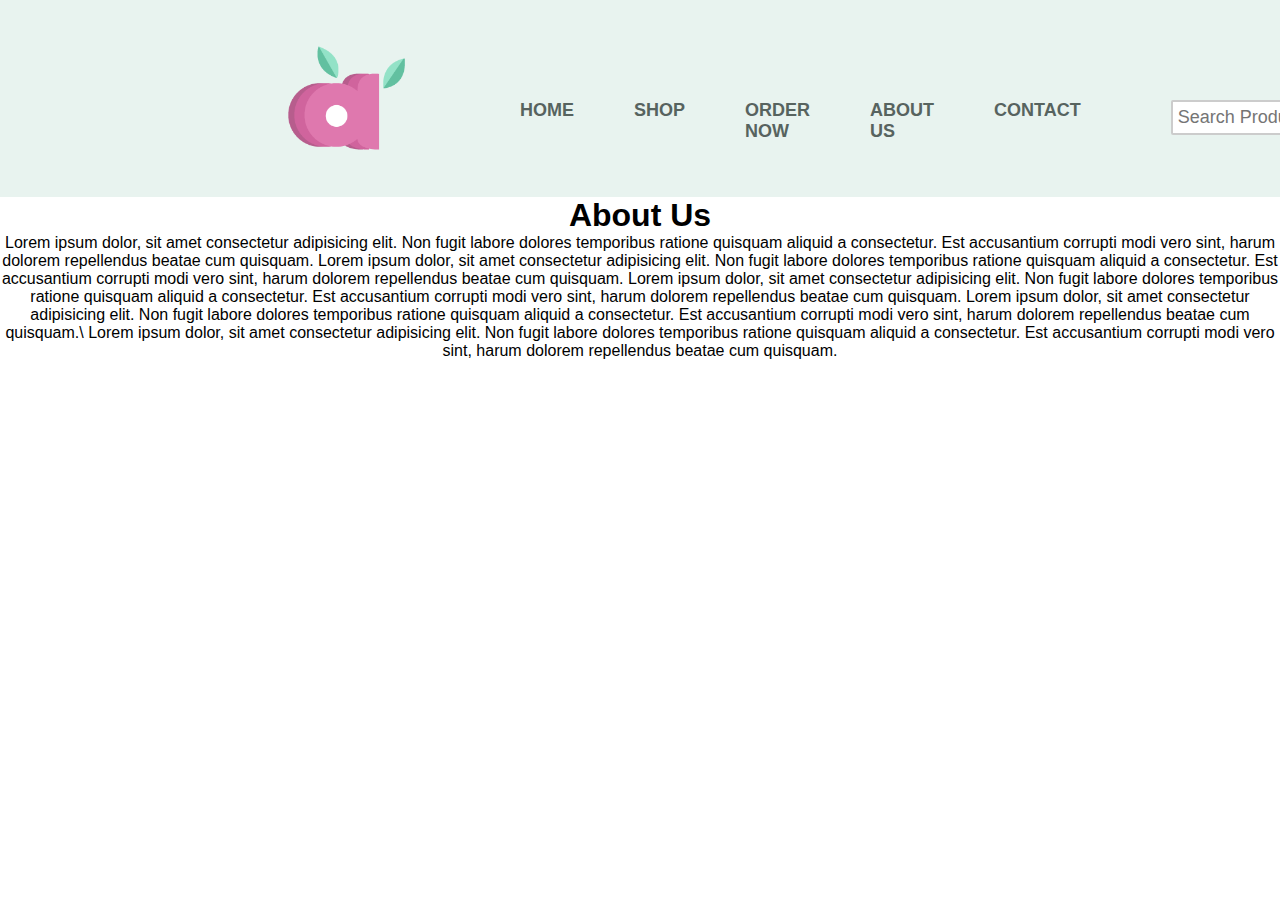
==== aboutus.html @ c6f8774c "added and updated the nav bar" ====
<html>
    <head>
        <title>About Us</title>
        <link rel="stylesheet" href="style.css">
        <link rel="stylesheet" href="allstyle.css">
    </head>
    <body>

        <div class="cont1">
            <div class="cont1-logo">
                <img  src="./img/aaalogo2.png" class="logo" alt="AAA logo" >
            </div>
             <div class="cont1-button">
                   <ul class="cont1-ul">
                        <li><a href="home.html" class="list">HOME</a></li>
                        <li><a href="products.html" class="list">SHOP</a></li>
                        <li><a href="order.php" class="list">ORDER NOW</a></li>
                        <li><a href="aboutus.html" class="list">ABOUT US</a></li>
                        <li><a href="contact.php" class="list">CONTACT</a></li>
                        <li><input type="search" placeholder="Search Products" class="search-bar"></li>
                    </ul> 
            </div>
        </div>

        <div class="header">
            <div class="main">
                <center>
                    <div class="img">
                    </div>
                <h1>About Us</h1>
                <p>
                    Lorem ipsum dolor, sit amet consectetur adipisicing elit. Non fugit labore dolores temporibus ratione quisquam aliquid a consectetur. Est accusantium corrupti modi vero sint, harum dolorem repellendus beatae cum quisquam.
                    Lorem ipsum dolor, sit amet consectetur adipisicing elit. Non fugit labore dolores temporibus ratione quisquam aliquid a consectetur. Est accusantium corrupti modi vero sint, harum dolorem repellendus beatae cum quisquam.
                    Lorem ipsum dolor, sit amet consectetur adipisicing elit. Non fugit labore dolores temporibus ratione quisquam aliquid a consectetur. Est accusantium corrupti modi vero sint, harum dolorem repellendus beatae cum quisquam.
                    Lorem ipsum dolor, sit amet consectetur adipisicing elit. Non fugit labore dolores temporibus ratione quisquam aliquid a consectetur. Est accusantium corrupti modi vero sint, harum dolorem repellendus beatae cum quisquam.\
                    Lorem ipsum dolor, sit amet consectetur adipisicing elit. Non fugit labore dolores temporibus ratione quisquam aliquid a consectetur. Est accusantium corrupti modi vero sint, harum dolorem repellendus beatae cum quisquam.
                </p>
                </center>
            </div>
        </div>
    </body>
</html>
---- allstyle.css ----
html {
    scroll-behavior: smooth;
  }
*{
    margin: 0;
    padding: 0;
    font-family: Helvetica, sans-serif;
}
/* NAV BAR */
.logo{
    width: 150px;
    height: 150px;
}
.cont1{
    display: flex;
    align-content: center;
    position: sticky;
    background-color: #e8f3ef;
    width: 100%;
    margin-top: 0;
}
.cont1-logo{
    display: flex;
    margin: 32px 30px 15px 270px;
}
.list, li{
    font-style: none;
    font-size: 18px;
    text-decoration: none;
    color:#57635f;
    list-style: none;
    font-weight: bold;
    gap: 15px;
    margin-left: 30px;
    display: flex;
}
.list:hover{
    background-color: #57be9c;
    padding: 10px;
    border-radius: 5px;
    color:aliceblue;
}
.search-bar{
    margin-left: 60px;
    padding: 5px;
    font-size: 15px;
    font-size: large;
    width: 300px;
}
.search-bar:hover{
    padding: 15px;
    border-radius: 5px;
    font-size: medium;
}
.cont1-ul{
    display: flex;
    align-items: flex-start;
}
.cont1-button{
    display: flex;
    align-content: space-between;
    margin: 100px 0px 32px 10px;
}
/* START OF BANNER / CONTAINER TWO */
.cont2-div1,
.cont2-quote{
    display: flex;
    justify-content: center;
}
.cont2-banner{
    margin-top: 90px;
    width: 1200px;
    height: 600px;
}
.cont2-quote{
    font-size: 36px;
    font-style: italic;
    text-align: center;
    padding: 100px;
    color:#57635f;
}
/* END OF BANNER / CONTAINER TWO */
/* LOG IN DESIGN */
.login-page{
    background-color: #e8f3ef;
}
#main-logindiv,#regform-main{
    display: flex;
    justify-content: center;
    align-content: center;
    margin-top: 10%;
}
.login,
.regform{
    background-color:#DF78AE;
    width: 300px;
    height: 300px;
    border-radius: 10px;
    padding: 50px;
}
.login-div1,
.login-div2,
.regform-div,
.regform-submit{
    display: flex;
    justify-content: center;
    font-size: large;
    align-content: space-between;
    margin-bottom: 15px;
}
.login-input{
    padding: 10px;
    width: 600px;
    border-radius: 5px;
}
.login-div1{
    margin-top: 10px;
}
.login-button, .signup-button{
    display: flex;
    justify-content: center;
    align-items: center;
}
.loginbutton{
    padding: 10px;
    width: 600px;
    font-size: larger;
    text-decoration: none;
    color: #99a09d;
}
.signup-button{
    margin-top: 40px;
}
/* REGISTRATION FORM */
.regform{
    background-color: #93E2C7;
    color:#57635f;
    height: 500px;
}
.regform-submit{
    padding: 5px;
    font-size: medium;
}
 /* START OF CONTAINER THREE */
 .cont3{
     background-color: #d1e7de;
     padding: 20px;
 }
.cont3-div2,
.cont3-title{
    display: flex;
    justify-content: center;
    align-content: center;
}
.cont3-title{
    padding: 30px;
    color:#404644;
}
.cont3-img{
    height: 300px;
    width: 300px;
    margin-bottom: 40px;
    /* display: flex; */
}
.cont3-shopnow{
    background-color: #57be9c;
    height: 20px;
    padding: 10px;
    margin: 150px 0 0 60px;
}
.shopnow{
    color: #e8f3ef;
    font-weight: bold;
    text-decoration: none;
}
 /* END OF CONTAINER THREE */
 /* START OF CONTAINER FOUR */
.cont4,
.footer{
    display: flex;
    justify-content: center;
    align-content: center;
}
.cont4-div1{
    display: flex;
    border-width: 5px;
    border-color: #93E2C7;
    border-style: solid;
    border-radius: 15px;
    padding: 30px;
    margin: 60px;
}
.cont4-title{
    font-weight: bold;
    font-size: 25px;
    color:#4f5553;
}
.cont4-info{
    color:#404644;
    font-style: italic;
}
.cont4-ordernow{
    background-color: rgb(57, 189, 189);
    padding: 10px;
    height: 20px;
    margin-left: 80px;
}
 /* END OF CONTAINER FOUR */
 /* START OF FOOTER */
 .footer{
    background-color: #404644;
    padding: 30px;
 }
 .footer-text{
     font-size: 18px;
     color: #e4f0eb;
     text-align: center;
 }
 /* END OF FOOTER */

 /* START OF PRODUCTS */
.product-title{
    margin-top: 90px;
    /* position: relative; */
    justify-content: center;
    align-content: center;
}
.desc1{
    display: flex;
    justify-content: center;
    justify-items: center;
    color: #404644;
    font-size: 40px;
}
.prod-img{
    display: flex;
}
.prod-text{
    margin: 20px 0 0 50px;
    color: #404644;
    font-size: 30px;
}
.prod-info{
    margin: 0 0 50px 50px;
    font-style: italic;
    color: #57635f;
}
 /* END OF PRODUCTS */
 
 /* START OF CONTACT US */

#div1{
	width:495px;
	height:600px;
	padding:6%;
	margin-top:0%;
	margin-left:30%;
	border:3px solid #6e3653;
    ;
    border-radius: 10px;
	background-color:#DF78AE;
	font-family: Helvetica, sans-serif;
	color:white;
}

textarea {
  height: 100px;
}
input, select, textarea {
  border-radius: 2px;
  border: 2px solid #ccc;
  box-sizing: border-box;
  font-size: 1.25em;
  font-family: Helvetica, sans-serif;
  width: 500px;
  padding: 8px;


}

button {
  height: 70px;
  width: 200px;
  margin-top: 45px;
  margin-left:30%;
  background: #62C0A0;
  color: white;
  border: 2px solid #93E2C7;
  font-size: 1.25em;
  font-family: 'Rockwell';
  border-radius: 4px;
  cursor: pointer;
}

button:hover {
  border: 2px solid #459076;
}

.myDiv{
  color: white;
  font-size: 2em;
  font-family: Helvetica, sans-serif;
  height:1px;
  margin-left: 60px;
  margin-top:60px;
}
.contact-title{
    padding: 30px;
}
 /* END OF CONTACT US */
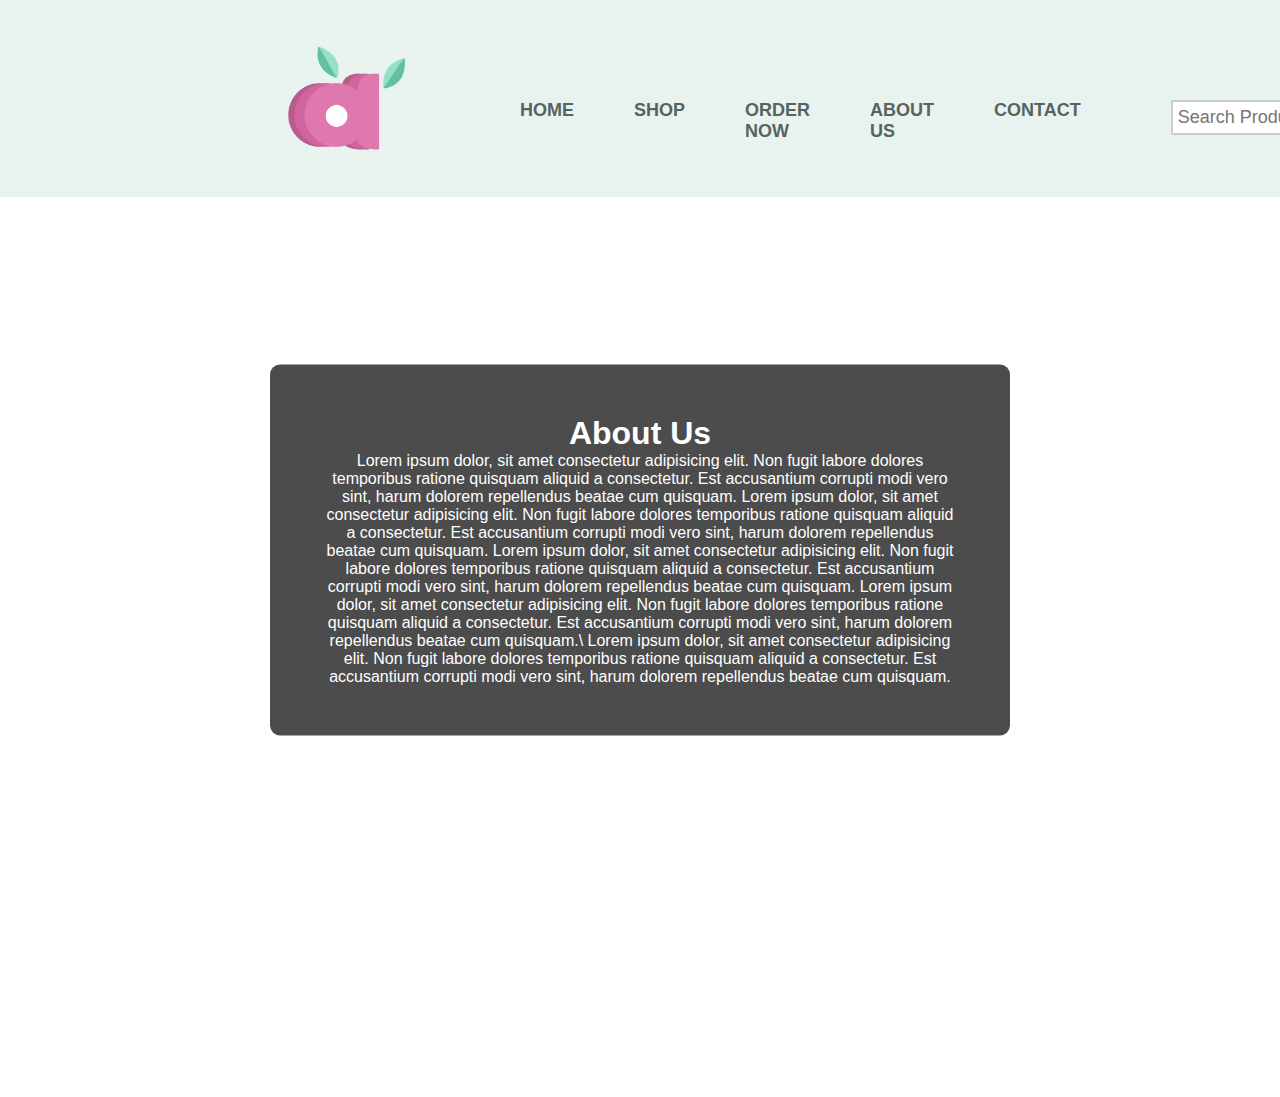
==== commit 915eab21: "edited about page" ====
--- a/aboutus.html
+++ b/aboutus.html
@@ -3,6 +3,7 @@
         <title>About Us</title>
         <link rel="stylesheet" href="style.css">
         <link rel="stylesheet" href="allstyle.css">
+        <link rel="icon" href="img/aaalogo2.png">
     </head>
     <body>
 
--- a/style.css
+++ b/style.css
@@ -0,0 +1,37 @@
+body{
+    margin: 0;
+    padding: 0;
+    font-family: Century Gothic;
+}
+.header{
+    height: 100vh;
+    width: 100%;
+    background-color: white;
+    background-size: cover;
+    background-position: center;
+}
+.main{
+    width: 50%;
+    background: rgba(0,0,0,.7);
+    color: #ffffff;
+    text-align: center;
+    padding: 50px;
+    position: absolute;
+    top: 50%;
+    left: 50%;
+    border-radius: 10px;
+    transform: translate(-50%,-50%);
+    margin-top: 100px;
+}
+.img{
+    height: 65px;
+    width: 70px;
+    background: url("clean.jpg")no-repeat;
+    background-size: cover;
+    background-position: center;
+    border-radius: 25px;
+    position: absolute;
+    top: 0%;
+    left: 50%;
+    transform: translate(-50%,-50%);
+}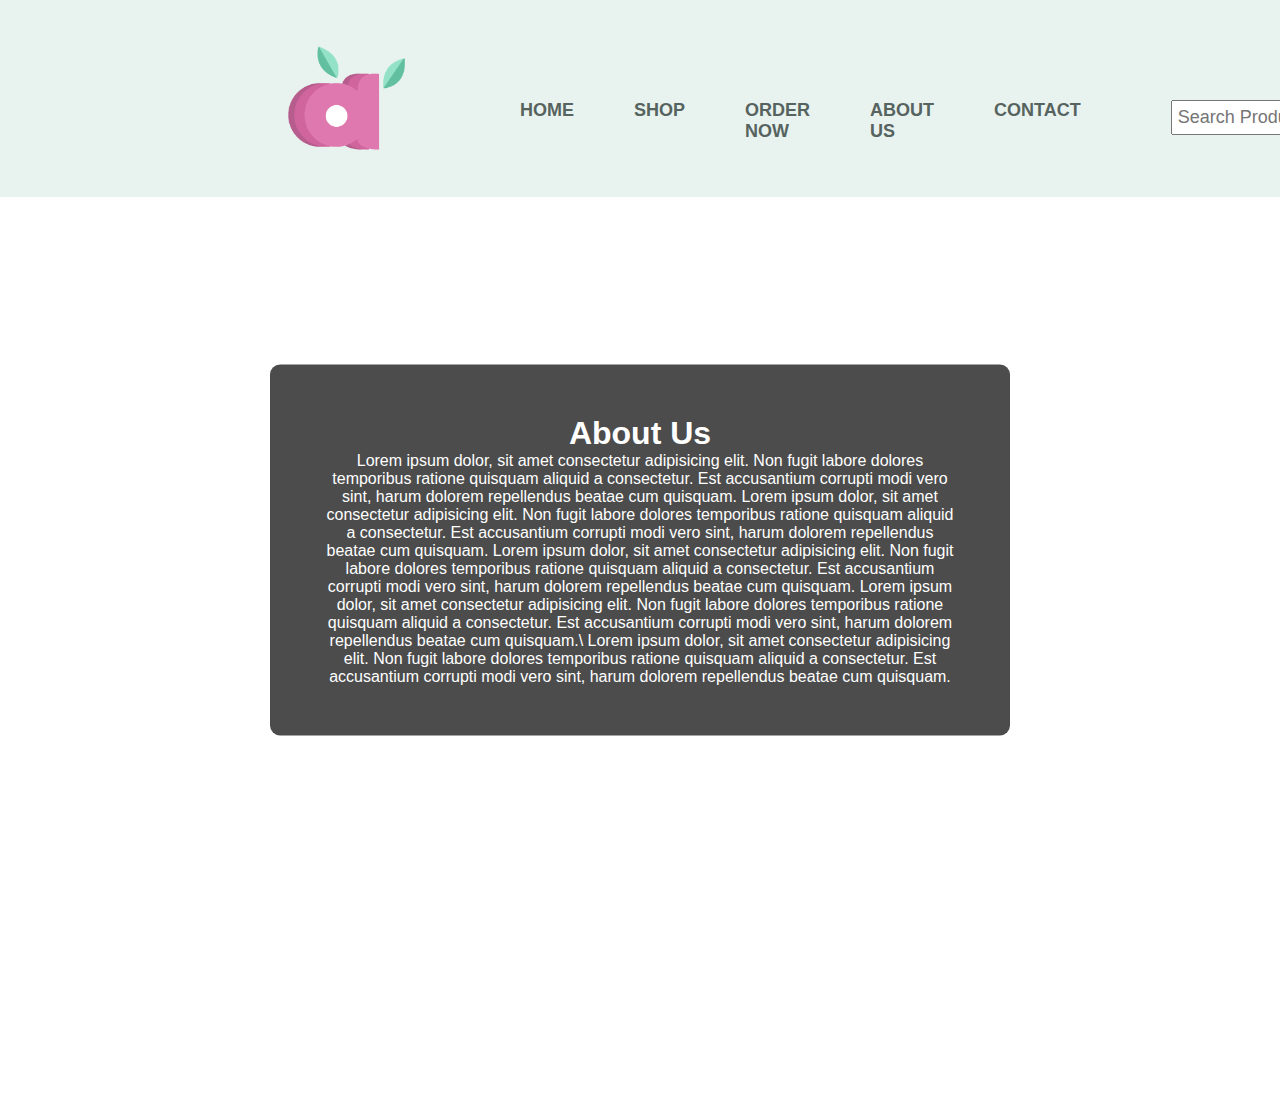
==== commit 4d9ecf15: "updated nav bar" ====
--- a/aboutus.html
+++ b/aboutus.html
@@ -14,8 +14,8 @@
              <div class="cont1-button">
                    <ul class="cont1-ul">
                         <li><a href="home.html" class="list">HOME</a></li>
-                        <li><a href="products.html" class="list">SHOP</a></li>
-                        <li><a href="order.php" class="list">ORDER NOW</a></li>
+                        <li><a href="order.html" class="list">SHOP</a></li>
+                        <li><a href="order.html" class="list">ORDER NOW</a></li>
                         <li><a href="aboutus.html" class="list">ABOUT US</a></li>
                         <li><a href="contact.php" class="list">CONTACT</a></li>
                         <li><input type="search" placeholder="Search Products" class="search-bar"></li>
--- a/allstyle.css
+++ b/allstyle.css
@@ -93,6 +93,7 @@
 .login,
 .regform{
     background-color:#DF78AE;
+    color:#313634;
     width: 300px;
     height: 300px;
     border-radius: 10px;
@@ -109,7 +110,7 @@
     margin-bottom: 15px;
 }
 .login-input{
-    padding: 10px;
+    padding: 5px;
     width: 600px;
     border-radius: 5px;
 }
@@ -122,7 +123,7 @@
     align-items: center;
 }
 .loginbutton{
-    padding: 10px;
+    padding: 20px;
     width: 600px;
     font-size: larger;
     text-decoration: none;
@@ -138,7 +139,7 @@
     height: 500px;
 }
 .regform-submit{
-    padding: 5px;
+    padding: 2px;
     font-size: medium;
 }
  /* START OF CONTAINER THREE */
@@ -246,65 +247,12 @@
     color: #57635f;
 }
  /* END OF PRODUCTS */
- 
- /* START OF CONTACT US */
-
-#div1{
-	width:495px;
-	height:600px;
-	padding:6%;
-	margin-top:0%;
-	margin-left:30%;
-	border:3px solid #6e3653;
-    ;
+.checkout-button{
+    margin:30px;
+    padding:20px;
+    background-color: orange;
+    border-style: none;
     border-radius: 10px;
-	background-color:#DF78AE;
-	font-family: Helvetica, sans-serif;
-	color:white;
-}
-
-textarea {
-  height: 100px;
-}
-input, select, textarea {
-  border-radius: 2px;
-  border: 2px solid #ccc;
-  box-sizing: border-box;
-  font-size: 1.25em;
-  font-family: Helvetica, sans-serif;
-  width: 500px;
-  padding: 8px;
-
-
-}
-
-button {
-  height: 70px;
-  width: 200px;
-  margin-top: 45px;
-  margin-left:30%;
-  background: #62C0A0;
-  color: white;
-  border: 2px solid #93E2C7;
-  font-size: 1.25em;
-  font-family: 'Rockwell';
-  border-radius: 4px;
-  cursor: pointer;
-}
-
-button:hover {
-  border: 2px solid #459076;
-}
-
-.myDiv{
-  color: white;
-  font-size: 2em;
-  font-family: Helvetica, sans-serif;
-  height:1px;
-  margin-left: 60px;
-  margin-top:60px;
-}
-.contact-title{
-    padding: 30px;
-}
- /* END OF CONTACT US */+    font-weight: bold;
+    font-size: 18px;
+}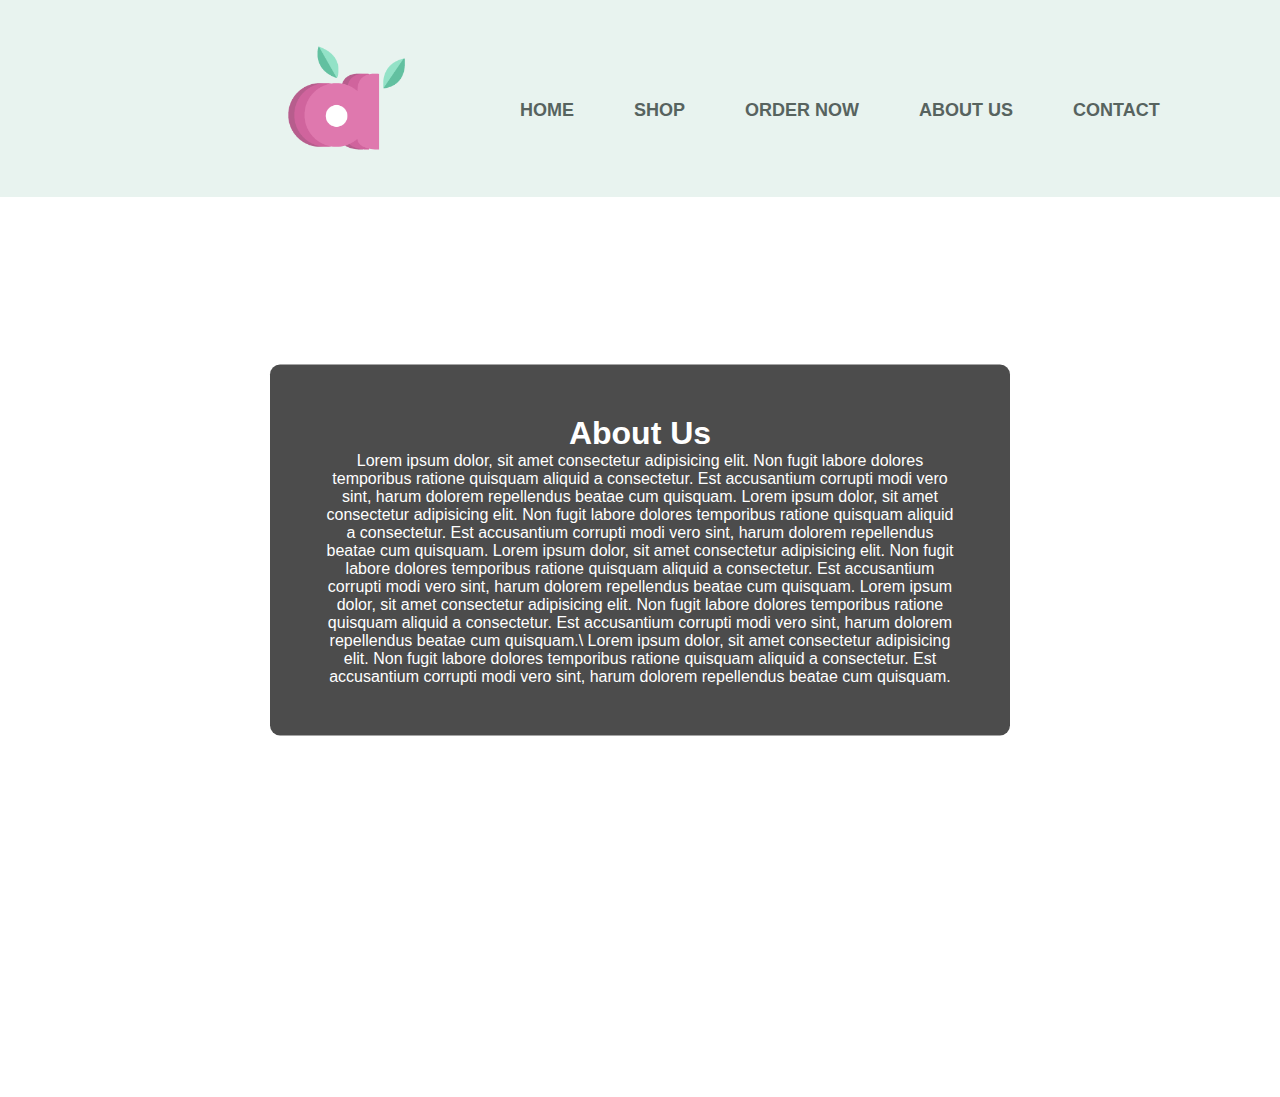
==== commit e3888004: "remove search button" ====
--- a/aboutus.html
+++ b/aboutus.html
@@ -18,7 +18,7 @@
                         <li><a href="order.html" class="list">ORDER NOW</a></li>
                         <li><a href="aboutus.html" class="list">ABOUT US</a></li>
                         <li><a href="contact.php" class="list">CONTACT</a></li>
-                        <li><input type="search" placeholder="Search Products" class="search-bar"></li>
+                        <!-- <li><input type="search" placeholder="Search Products" class="search-bar"></li> -->
                     </ul> 
             </div>
         </div>
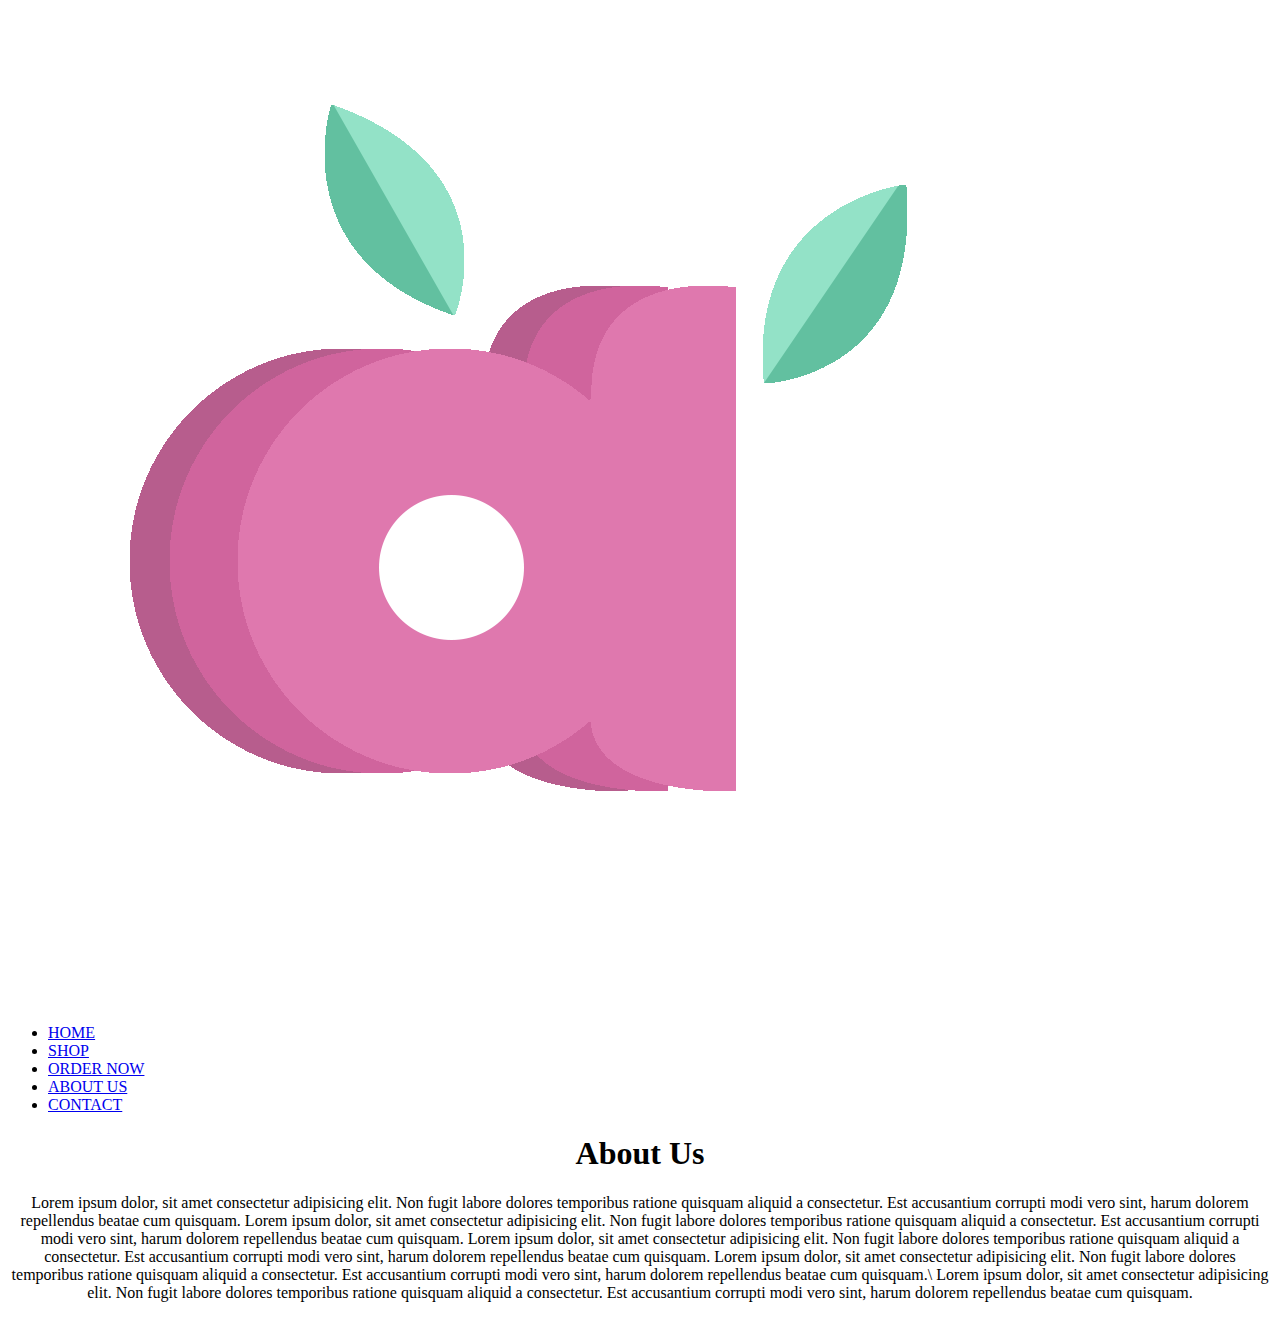
==== commit 46023832: "modify nav bar and stylesheet link" ====
--- a/aboutus.html
+++ b/aboutus.html
@@ -1,8 +1,8 @@
 <html>
     <head>
         <title>About Us</title>
-        <link rel="stylesheet" href="style.css">
-        <link rel="stylesheet" href="allstyle.css">
+        <link rel="stylesheet" href="style/style.css">
+        <link rel="stylesheet" href="style/allstyle.css">
         <link rel="icon" href="img/aaalogo2.png">
     </head>
     <body>
@@ -14,14 +14,13 @@
              <div class="cont1-button">
                    <ul class="cont1-ul">
                         <li><a href="home.html" class="list">HOME</a></li>
-                        <li><a href="order.html" class="list">SHOP</a></li>
+                        <li><a href="products.html" class="list">SHOP</a></li>
                         <li><a href="order.html" class="list">ORDER NOW</a></li>
                         <li><a href="aboutus.html" class="list">ABOUT US</a></li>
                         <li><a href="contact.php" class="list">CONTACT</a></li>
-                        <!-- <li><input type="search" placeholder="Search Products" class="search-bar"></li> -->
                     </ul> 
             </div>
-        </div>
+    </div>
 
         <div class="header">
             <div class="main">
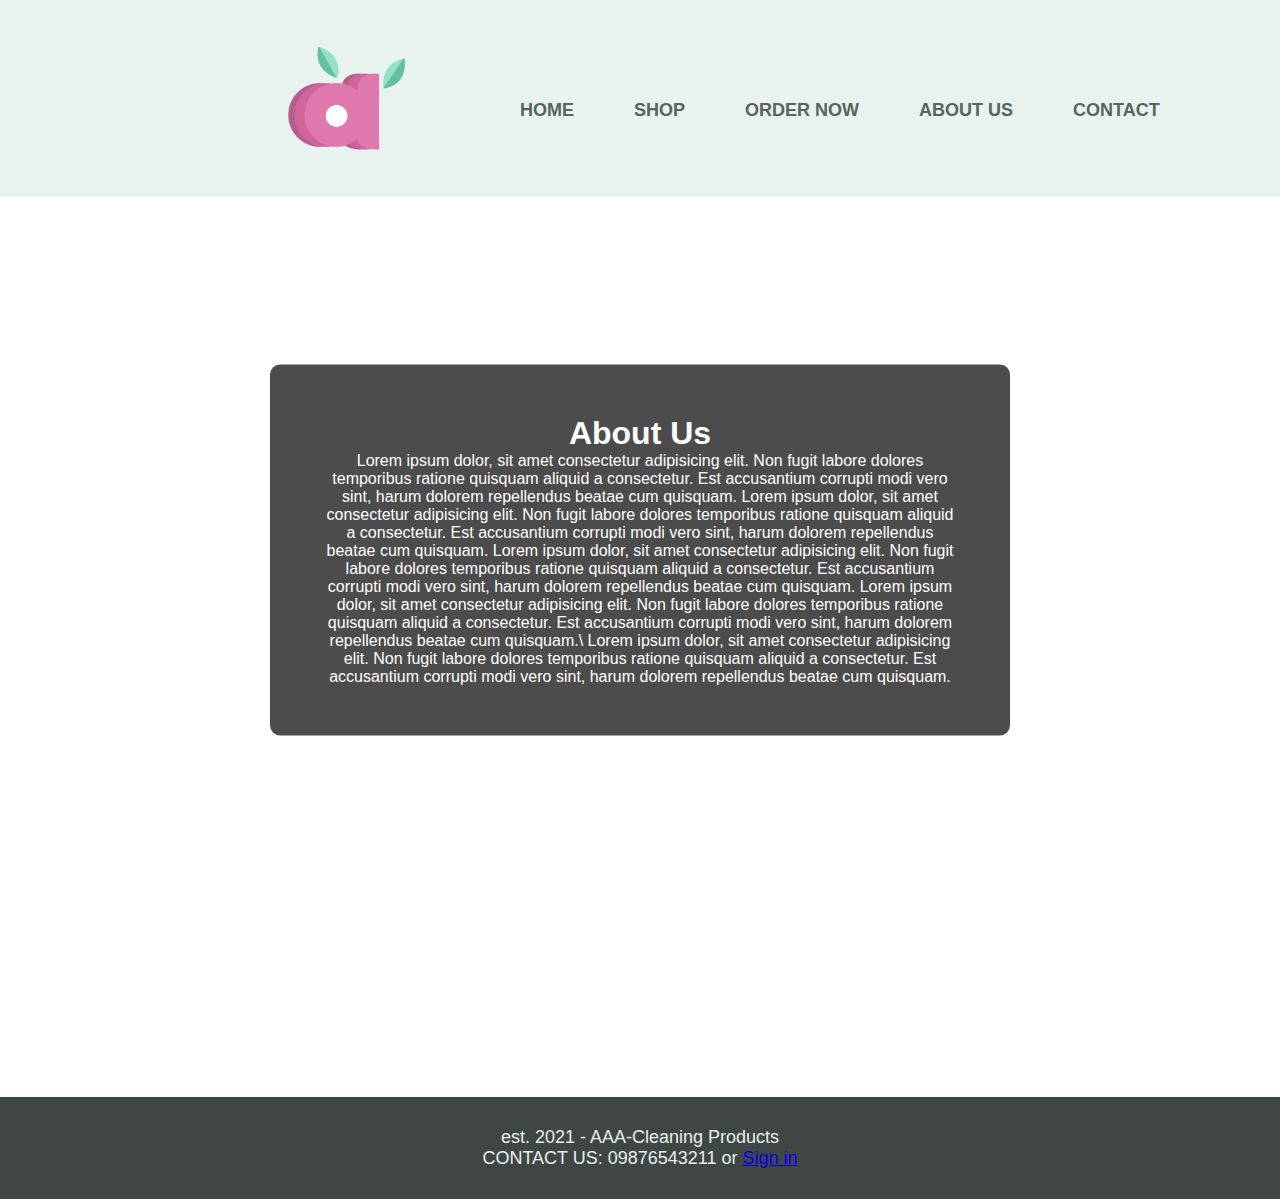
==== commit 5c1f6116: "updated the footer" ====
--- a/aboutus.html
+++ b/aboutus.html
@@ -38,5 +38,11 @@
                 </center>
             </div>
         </div>
+        <div class="footer">
+            <div>
+                <p class="footer-text">est. 2021 - AAA-Cleaning Products</p>
+                <p class="footer-text">CONTACT US: 09876543211 or <a href="regform.html">Sign in</a></p>
+            </div>
+        </div>
     </body>
 </html>--- a/style/style.css
+++ b/style/style.css
@@ -0,0 +1,37 @@
+body{
+    margin: 0;
+    padding: 0;
+    font-family: Century Gothic;
+}
+.header{
+    height: 100vh;
+    width: 100%;
+    background-color: white;
+    background-size: cover;
+    background-position: center;
+}
+.main{
+    width: 50%;
+    background: rgba(0,0,0,.7);
+    color: #ffffff;
+    text-align: center;
+    padding: 50px;
+    position: absolute;
+    top: 50%;
+    left: 50%;
+    border-radius: 10px;
+    transform: translate(-50%,-50%);
+    margin-top: 100px;
+}
+.img{
+    height: 65px;
+    width: 70px;
+    background: url("clean.jpg")no-repeat;
+    background-size: cover;
+    background-position: center;
+    border-radius: 25px;
+    position: absolute;
+    top: 0%;
+    left: 50%;
+    transform: translate(-50%,-50%);
+}--- a/style/allstyle.css
+++ b/style/allstyle.css
@@ -0,0 +1,258 @@
+html {
+    scroll-behavior: smooth;
+  }
+*{
+    margin: 0;
+    padding: 0;
+    font-family: Helvetica, sans-serif;
+}
+/* NAV BAR */
+.logo{
+    width: 150px;
+    height: 150px;
+}
+.cont1{
+    display: flex;
+    align-content: center;
+    position: sticky;
+    background-color: #e8f3ef;
+    width: 100%;
+    margin-top: 0;
+}
+.cont1-logo{
+    display: flex;
+    margin: 32px 30px 15px 270px;
+}
+.list, li{
+    font-style: none;
+    font-size: 18px;
+    text-decoration: none;
+    color:#57635f;
+    list-style: none;
+    font-weight: bold;
+    gap: 15px;
+    margin-left: 30px;
+    display: flex;
+}
+.list:hover{
+    background-color: #57be9c;
+    padding: 10px;
+    border-radius: 5px;
+    color:aliceblue;
+}
+.search-bar{
+    margin-left: 60px;
+    padding: 5px;
+    font-size: 15px;
+    font-size: large;
+    width: 300px;
+}
+.search-bar:hover{
+    padding: 15px;
+    border-radius: 5px;
+    font-size: medium;
+}
+.cont1-ul{
+    display: flex;
+    align-items: flex-start;
+}
+.cont1-button{
+    display: flex;
+    align-content: space-between;
+    margin: 100px 0px 32px 10px;
+}
+/* START OF BANNER / CONTAINER TWO */
+.cont2-div1,
+.cont2-quote{
+    display: flex;
+    justify-content: center;
+}
+.cont2-banner{
+    margin-top: 90px;
+    width: 1200px;
+    height: 600px;
+}
+.cont2-quote{
+    font-size: 36px;
+    font-style: italic;
+    text-align: center;
+    padding: 100px;
+    color:#57635f;
+}
+/* END OF BANNER / CONTAINER TWO */
+/* LOG IN DESIGN */
+.login-page{
+    background-color: #e8f3ef;
+}
+#main-logindiv,#regform-main{
+    display: flex;
+    justify-content: center;
+    align-content: center;
+    margin-top: 10%;
+}
+.login,
+.regform{
+    background-color:#DF78AE;
+    color:#313634;
+    width: 300px;
+    height: 300px;
+    border-radius: 10px;
+    padding: 50px;
+}
+.login-div1,
+.login-div2,
+.regform-div,
+.regform-submit{
+    display: flex;
+    justify-content: center;
+    font-size: large;
+    align-content: space-between;
+    margin-bottom: 15px;
+}
+.login-input{
+    padding: 5px;
+    width: 600px;
+    border-radius: 5px;
+}
+.login-div1{
+    margin-top: 10px;
+}
+.login-button, .signup-button{
+    display: flex;
+    justify-content: center;
+    align-items: center;
+}
+.loginbutton{
+    padding: 20px;
+    width: 600px;
+    font-size: larger;
+    text-decoration: none;
+    color: #99a09d;
+}
+.signup-button{
+    margin-top: 40px;
+}
+/* REGISTRATION FORM */
+.regform{
+    background-color: #93E2C7;
+    color:#57635f;
+    height: 500px;
+}
+.regform-submit{
+    padding: 2px;
+    font-size: medium;
+}
+ /* START OF CONTAINER THREE */
+ .cont3{
+     background-color: #d1e7de;
+     padding: 20px;
+ }
+.cont3-div2,
+.cont3-title{
+    display: flex;
+    justify-content: center;
+    align-content: center;
+}
+.cont3-title{
+    padding: 30px;
+    color:#404644;
+}
+.cont3-img{
+    height: 300px;
+    width: 300px;
+    margin-bottom: 40px;
+    /* display: flex; */
+}
+.cont3-shopnow{
+    background-color: #57be9c;
+    height: 20px;
+    padding: 10px;
+    margin: 150px 0 0 60px;
+}
+.shopnow{
+    color: #e8f3ef;
+    font-weight: bold;
+    text-decoration: none;
+}
+ /* END OF CONTAINER THREE */
+ /* START OF CONTAINER FOUR */
+.cont4,
+.footer{
+    display: flex;
+    justify-content: center;
+    align-content: center;
+}
+.cont4-div1{
+    display: flex;
+    border-width: 5px;
+    border-color: #93E2C7;
+    border-style: solid;
+    border-radius: 15px;
+    padding: 30px;
+    margin: 60px;
+}
+.cont4-title{
+    font-weight: bold;
+    font-size: 25px;
+    color:#4f5553;
+}
+.cont4-info{
+    color:#404644;
+    font-style: italic;
+}
+.cont4-ordernow{
+    background-color: rgb(57, 189, 189);
+    padding: 10px;
+    height: 20px;
+    margin-left: 80px;
+}
+ /* END OF CONTAINER FOUR */
+ /* START OF FOOTER */
+ .footer{
+    background-color: #404644;
+    padding: 30px;
+ }
+ .footer-text{
+     font-size: 18px;
+     color: #e4f0eb;
+     text-align: center;
+ }
+ /* END OF FOOTER */
+
+ /* START OF PRODUCTS */
+.product-title{
+    margin-top: 90px;
+    /* position: relative; */
+    justify-content: center;
+    align-content: center;
+}
+.desc1{
+    display: flex;
+    justify-content: center;
+    justify-items: center;
+    color: #404644;
+    font-size: 40px;
+}
+.prod-img{
+    display: flex;
+}
+.prod-text{
+    margin: 20px 0 0 50px;
+    color: #404644;
+    font-size: 30px;
+}
+.prod-info{
+    margin: 0 0 50px 50px;
+    font-style: italic;
+    color: #57635f;
+}
+ /* END OF PRODUCTS */
+.checkout-button{
+    margin:30px;
+    padding:20px;
+    background-color: orange;
+    border-style: none;
+    border-radius: 10px;
+    font-weight: bold;
+    font-size: 18px;
+}